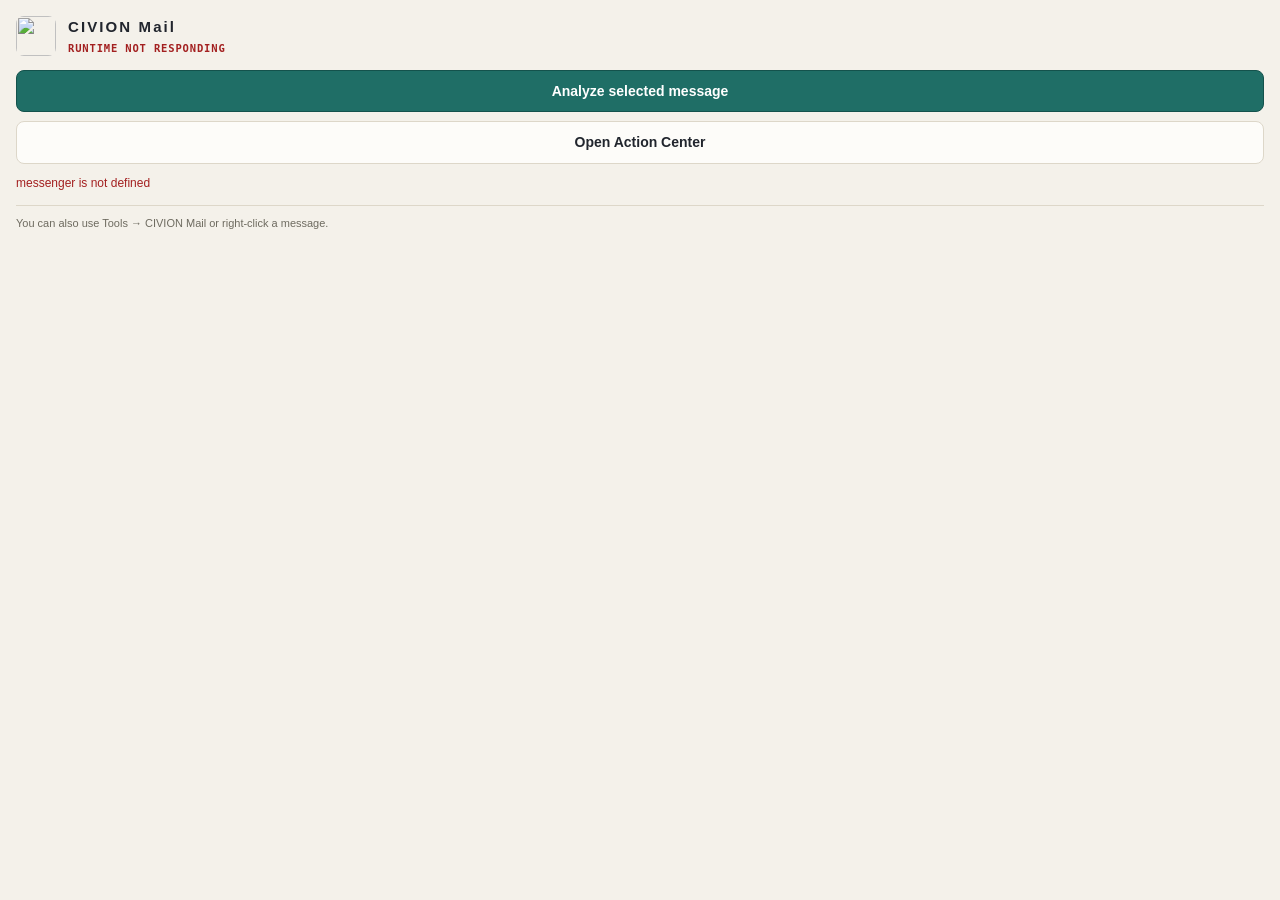
==== popup/index.html @ f223ec53 "Recover v0.6.9 popup source from verified XPI" ====
<!DOCTYPE html>

<html lang="en">
<head>
<meta charset="utf-8"/>
<meta content="width=device-width, initial-scale=1" name="viewport"/>
<title>CIVION Mail</title>
<link href="styles.css" rel="stylesheet"/>
</head>
<body>
<main>
<header>
<img alt="" height="40" src="../icons/icon-48.png" width="40"/>
<div>
<h1>CIVION Mail</h1>
<p class="status" data-state="checking" id="runtimeStatus">Checking runtime…</p>
</div>
</header>
<button class="primary" id="analyzeButton" type="button">Analyze selected message</button>
<button id="openButton" type="button">Open Action Center</button>
<p aria-live="polite" class="result" id="result" role="status"></p>
<p class="hint">You can also use Tools → CIVION Mail or right-click a message.</p>
</main>
<script src="app.js" type="module"></script>
</body>
</html>
---- popup/styles.css ----
:root {
  --bg: #f4f1ea; --surface: #fdfcf9; --text: #21252d; --muted: #6e6b60;
  --border: #ddd7c9; --accent: #1f6e66; --accent-strong: #14524c;
  --danger: #a32020; --ok: #3d7a4c;
  --mono: ui-monospace, "Cascadia Mono", "SF Mono", Consolas, monospace;
}
@media (prefers-color-scheme: dark) {
  :root {
    --bg: #14171c; --surface: #1d2127; --text: #eae8e1; --muted: #a3a196;
    --border: #363b44; --accent: #63c4b9; --accent-strong: #8ad8cf;
    --danger: #ef8f8f; --ok: #7fbf8e;
  }
}
* { box-sizing: border-box; }
body {
  margin: 0; min-width: 310px; background: var(--bg); color: var(--text);
  font: 14px/1.45 "Seravek", "Avenir Next", "Segoe UI", Ubuntu, Cantarell, sans-serif;
}
main { padding: 16px; }
header { display: flex; gap: 12px; align-items: center; margin-bottom: 14px; }
header img { border-radius: 8px; }
h1 { font-size: 15px; letter-spacing: .14em; margin: 0 0 3px; font-weight: 800; }
.status { margin: 0; font-family: var(--mono); font-size: 10.5px; letter-spacing: .08em; text-transform: uppercase; color: var(--muted); }
.status[data-state="active"] { color: var(--ok); font-weight: 700; }
.status[data-state="error"] { color: var(--danger); font-weight: 700; }
button {
  display: block; width: 100%; border: 1px solid var(--border); border-radius: 8px;
  background: var(--surface); color: var(--text); padding: 10px 12px; margin-top: 9px;
  font: inherit; font-weight: 650; cursor: pointer;
  transition: background 120ms ease, border-color 120ms ease;
}
button:hover { background: color-mix(in srgb, var(--accent) 7%, var(--surface)); border-color: color-mix(in srgb, var(--accent) 40%, var(--border)); }
button:disabled { opacity: .58; cursor: wait; }
button.primary { border-color: var(--accent-strong); background: var(--accent); color: #fff; }
button.primary:hover { background: var(--accent-strong); }
@media (prefers-color-scheme: dark) { button.primary { color: #10211f; } }
button:focus-visible { outline: 2px solid var(--accent); outline-offset: 2px; }
.result { min-height: 20px; margin: 11px 0 0; font-size: 12px; }
.result.error { color: var(--danger); }
.result.success { color: var(--ok); }
.hint { border-top: 1px solid var(--border); padding-top: 10px; margin: 10px 0 0; color: var(--muted); font-size: 11px; }
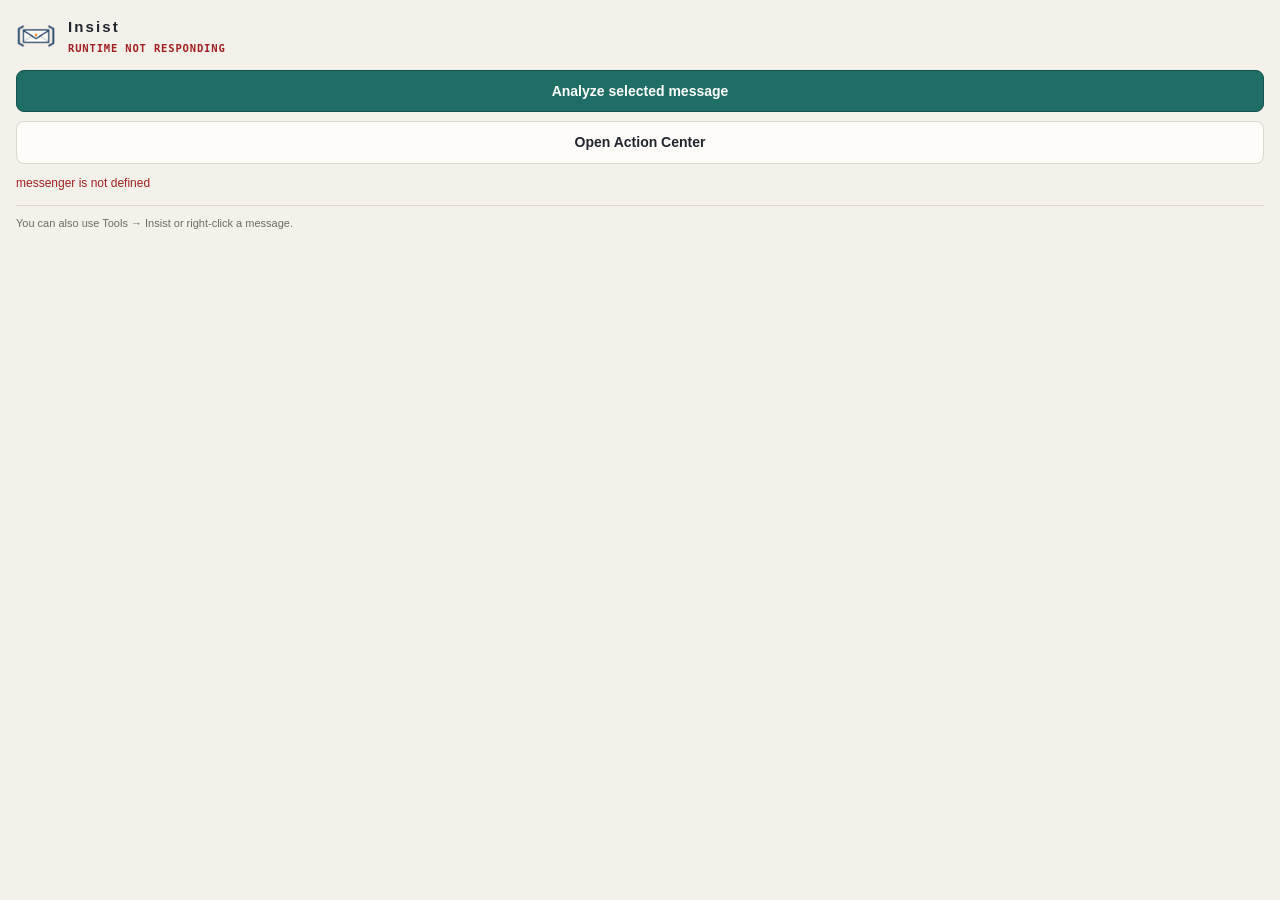
==== commit cbba3648: "Call the add-on Insist where a person sees the name, and release 0.8.4 The bounded rename of 028 §2." ====
--- a/popup/index.html
+++ b/popup/index.html
@@ -4,7 +4,7 @@
 <head>
 <meta charset="utf-8"/>
 <meta content="width=device-width, initial-scale=1" name="viewport"/>
-<title>CIVION Mail</title>
+<title>Insist</title>
 <link href="styles.css" rel="stylesheet"/>
 </head>
 <body>
@@ -12,14 +12,14 @@
 <header>
 <img alt="" height="40" src="../icons/icon-48.png" width="40"/>
 <div>
-<h1>CIVION Mail</h1>
+<h1>Insist</h1>
 <p class="status" data-state="checking" id="runtimeStatus">Checking runtime…</p>
 </div>
 </header>
 <button class="primary" id="analyzeButton" type="button">Analyze selected message</button>
 <button id="openButton" type="button">Open Action Center</button>
 <p aria-live="polite" class="result" id="result" role="status"></p>
-<p class="hint">You can also use Tools → CIVION Mail or right-click a message.</p>
+<p class="hint">You can also use Tools → Insist or right-click a message.</p>
 </main>
 <script src="app.js" type="module"></script>
 </body>
